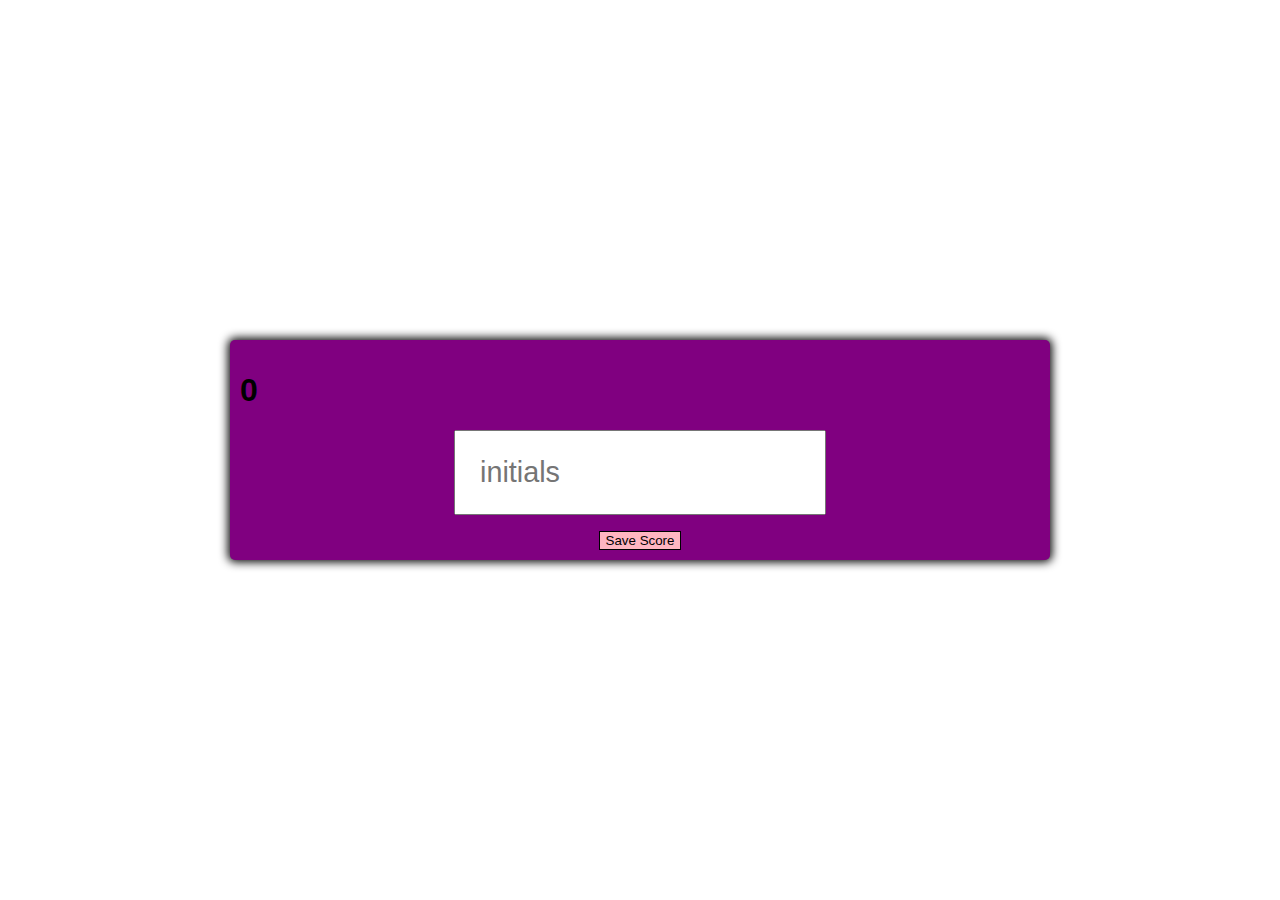
==== end.html @ 99004425 "timer added" ====
<!DOCTYPE html>
<html lang="en">
    <head>
        <meta charset="UTF-8">
        <meta name="viewport" content="width=device-width initial-scale=1.0">
        <meta http-equiv="X-UA-Compatible" content="ie=edge">
        <link href="./assets/css/style.css" rel="stylesheet">
        <script defer src="./assets/js/end.js"></script>
        <title>You've Completed the Quiz!</title>
    </head>
    <body>
      <div class="container">
        <div id="end" class="flex-center flex-column">
            <h1 id="final">0</h1>
            <form>
                <input type="text" name="initials" id="initials" placeholder="initials"/>
                <button type="submit" class="btn" id="save-score-btn" onclick="save-high-score(event)">Save Score</button>
            </form>
            
        </div>
    </div>
    </body>
    </html>
---- assets/css/style.css ----
* {
    box-sizing: border-bpx;
    font-family: Arial, Helvetica, sans-serif;
}

body {
    padding: 0;
    margin: 0;
    height: 100vh;
    width: 100vw;
    display: flex;
    justify-content: center;
    align-items: center;
}

.container {
    width: 800px;
    max-width: 80%;
    background-color: purple;
    border-radius: 5px; 
    padding: 10px;
    box-shadow: 0 0 10px 2px;
}

.btn-grid {
    display: grid;
    margin: 20px 0;
}

.btn {
    background-color: lightpink;
    border: 1px solid;
}

.btn:hover {
    background-color: #fff; 
}

.btn.correct {
    background-color: green;
}

.btn.wrong {
    background-color: red;
}

.controls {
    display: flex;
    justify-content: center;
}

.hide {
    display: none;
}

form {
    width: 100%;
    display: flex;
    flex-direction: column;
    align-items: center;
}

input {
    margin-bottom: 1rem;
    width: 20rem;
    padding: 1.5rem;
    font-size: 1.8rem;
}
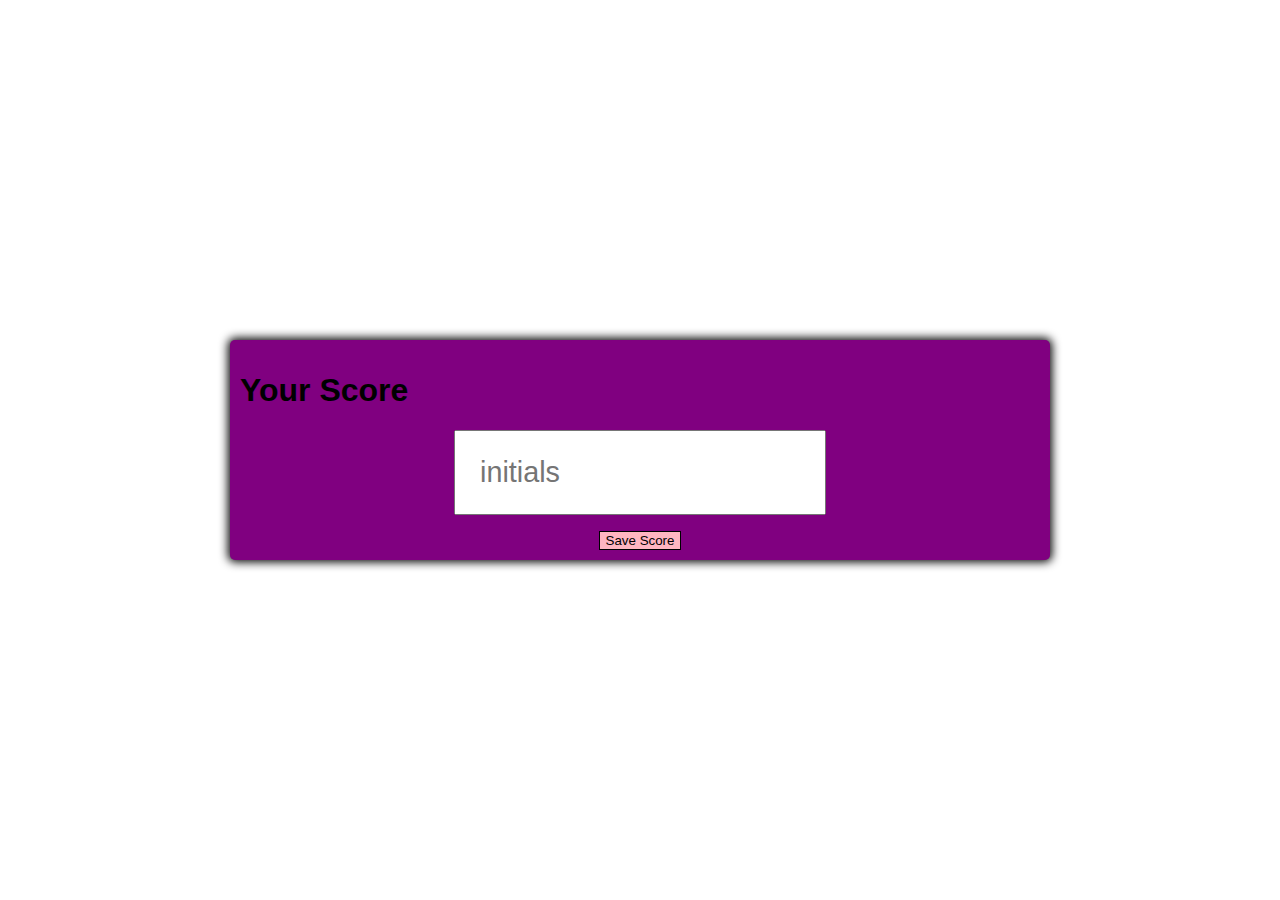
==== commit 36b7a944: "end page" ====
--- a/end.html
+++ b/end.html
@@ -11,7 +11,7 @@
     <body>
       <div class="container">
         <div id="end" class="flex-center flex-column">
-            <h1 id="final">0</h1>
+            <h1 id="final">Your Score</h1>
             <form>
                 <input type="text" name="initials" id="initials" placeholder="initials"/>
                 <button type="submit" class="btn" id="save-score-btn" onclick="save-high-score(event)">Save Score</button>
